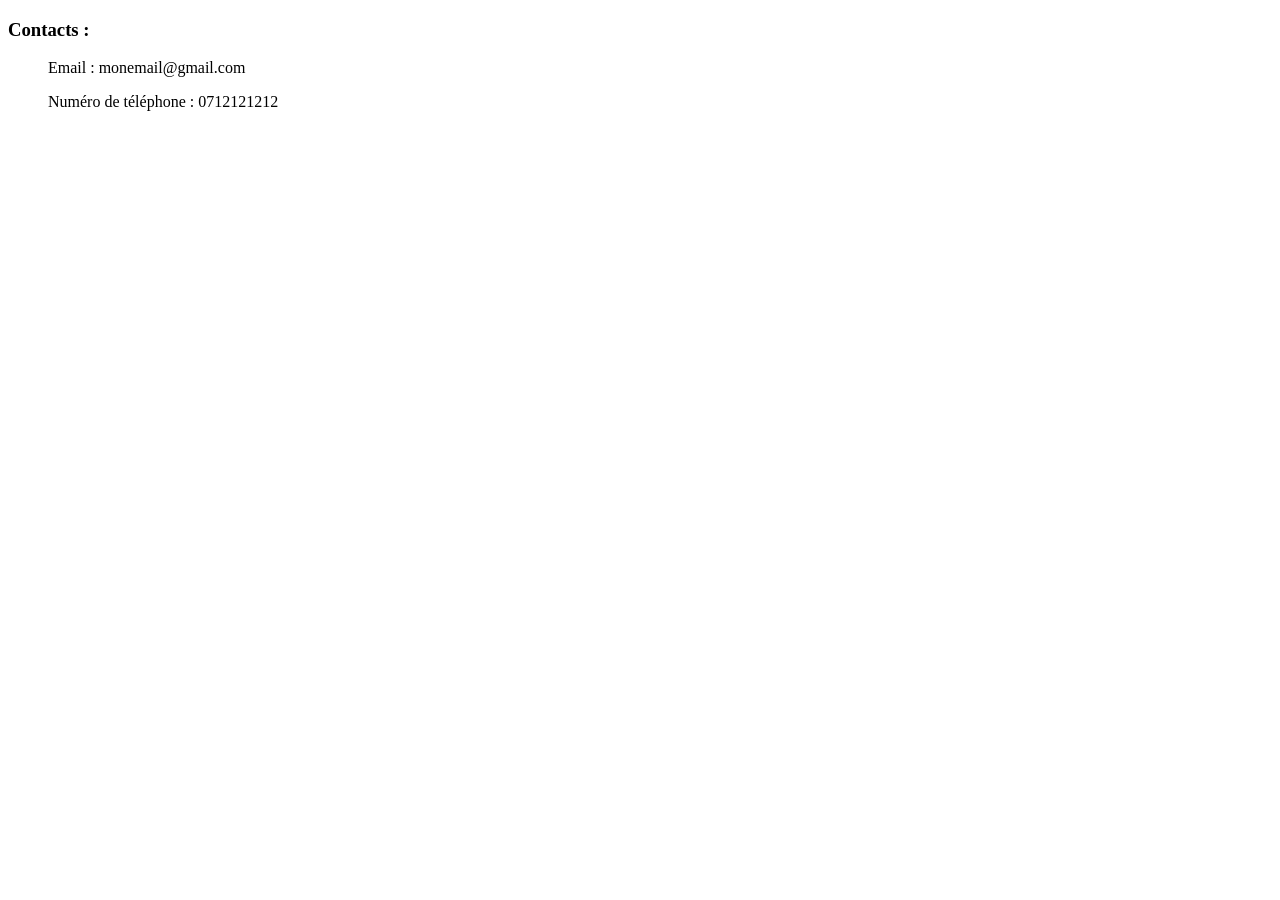
==== contact.html @ 97296a38 "ajout page contact" ====
<!DOCTYPE html>
<html lang="en">
<head>
    <meta charset="UTF-8">
    <meta name="viewport" content="width=device-width, initial-scale=1.0">
    <link rel="stylesheet" href="style.css">
    <title>Document</title>
</head>
<body>
    <h3>Contacts :</h3>
    <ul>
        <div>
            <p>Email : monemail@gmail.com</p>
        </div>
        <div>
            <p>Numéro de téléphone : 0712121212</p>
        </div>
        <div>
            <p></p>
        </div>
    </ul>
</body>
</html>
---- style.css ----
h1 {
    color: red;
}

h2 {
    color: green
}
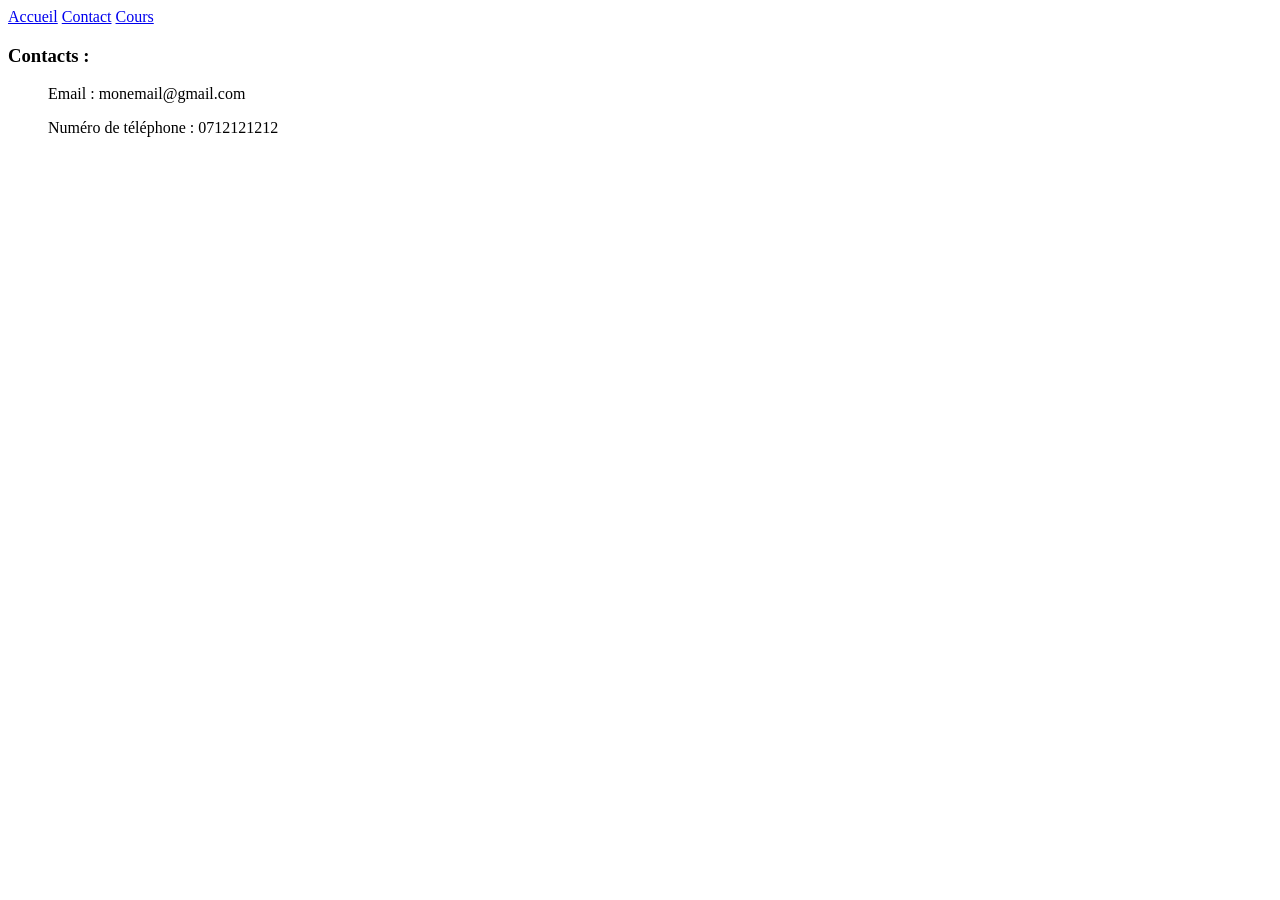
==== commit d6f62224: "feat(nav): ajoute une barre de navigation sur les 3 pages" ====
--- a/contact.html
+++ b/contact.html
@@ -7,6 +7,11 @@
     <title>Document</title>
 </head>
 <body>
+    <nav>
+        <a href="index.html">Accueil</a>
+        <a href="contact.html">Contact</a>
+        <a href="cours.html">Cours</a>
+    </nav>
     <h3>Contacts :</h3>
     <ul>
         <div>
--- a/style.css
+++ b/style.css
@@ -4,4 +4,17 @@
 
 h2 {
     color: green
+}
+.dark {
+    background-color: black;
+    color : white;
+    
+
+=======
+
+@media (max-width: 600px) {
+    h1, h2, h3 {
+        font-size: 12px;
+    }
+
 }
